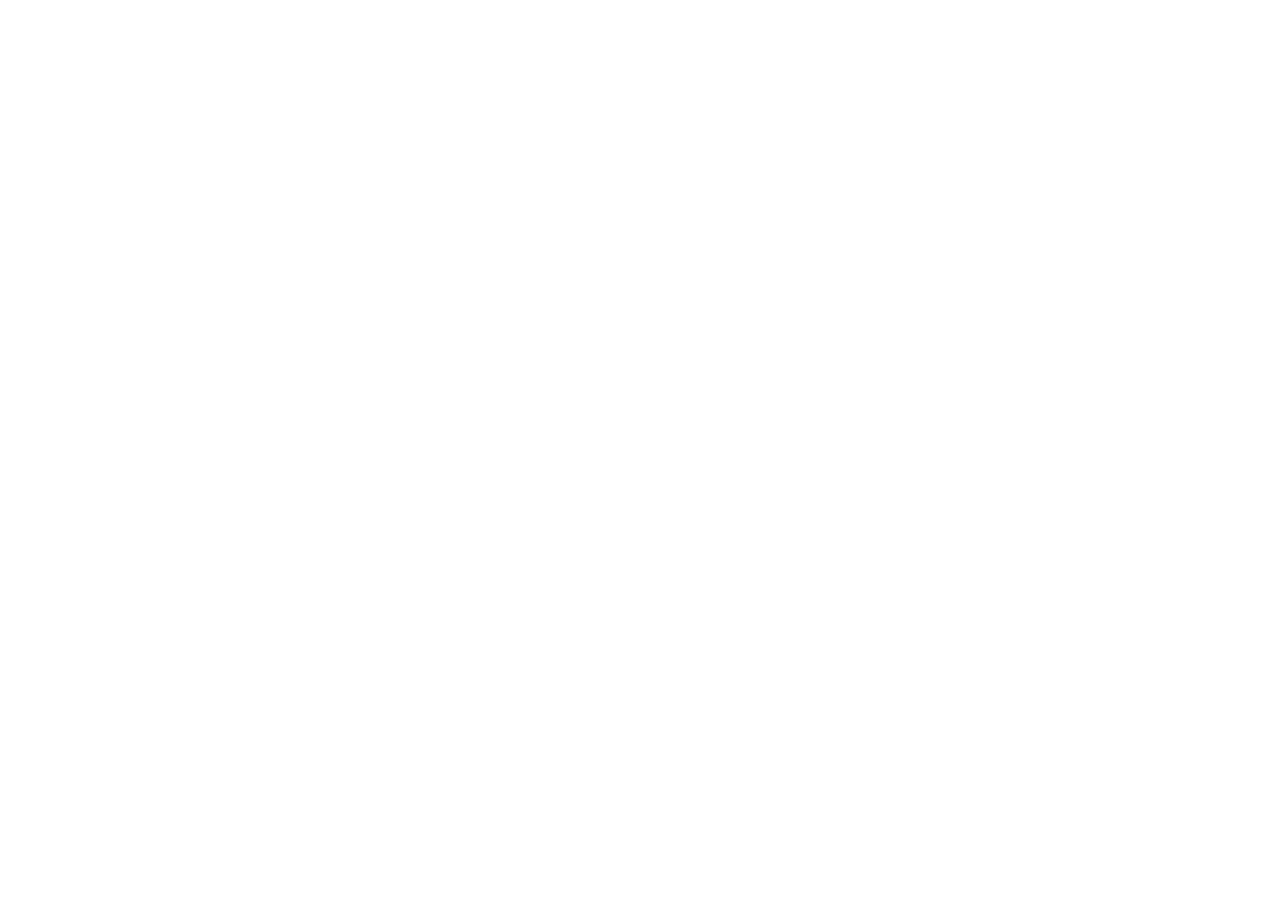
==== index.html @ 5c79bfc3 "Fusionando ramas" ====
<!DOCTYPE html>
<html lang="en">
<head>
    <meta charset="UTF-8">
    <meta http-equiv="X-UA-Compatible" content="IE=edge">
    <meta name="viewport" content="width=device-width, initial-scale=1.0">
    <title>FreelancerWorldDev</title>
</head>
<body>
    
    


</body>
</html>
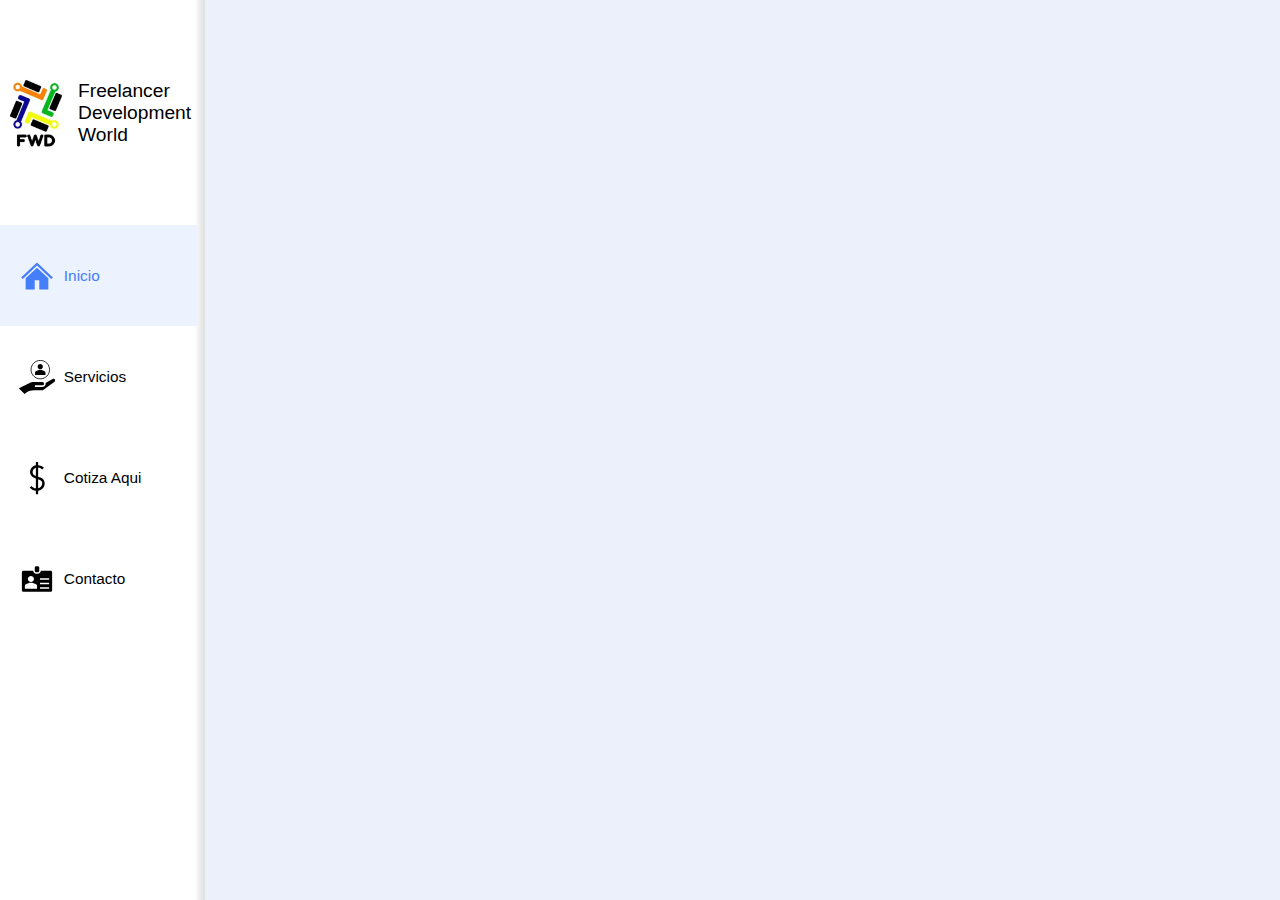
==== commit 83185eb0: "Diseño de barra de navegacion completada" ====
--- a/index.html
+++ b/index.html
@@ -5,11 +5,55 @@
     <meta http-equiv="X-UA-Compatible" content="IE=edge">
     <meta name="viewport" content="width=device-width, initial-scale=1.0">
     <title>FreelancerWorldDev</title>
+    <link rel="shortcut icon" href="./Assets/Imagenes/Logo.jpg" type="image/x-icon">
+    <link rel="stylesheet" href="Estilos Base.css">
 </head>
 <body>
     
-    
+    <div id="Animacion-Presentacion"></div>    
 
+    <div id="Contenido-Pagina">
+
+        <aside id="Barra-Navegacion">
+
+            <div id="logo-contenedor">
+                <div id="Logo"></div>
+                <span id="Texto-Logo">Freelancer Development World</span>
+            </div>
+
+            <div id="Contenedor-Elementos-Barra-Navegacion">
+
+                <!-- INICIO -->
+                <a class="Elemento-Barra-Navegacion-Contenedor Elemento-Barra-Navegacion-Contenedor-Seleccionado" href="index.html">
+                    <div class="Icono-Elemento-Barra-Navegacion"></div>
+                    <span class="Texto-Elemento-Barra-Navegacion">Inicio</span>
+                </a>
+
+                <!-- SERVICIOS -->
+                <a class="Elemento-Barra-Navegacion-Contenedor" href="Servicios.html">
+                    <div class="Icono-Elemento-Barra-Navegacion"></div>
+                    <span class="Texto-Elemento-Barra-Navegacion">Servicios</span>
+                </a>
+
+                <!-- COTIZACION -->
+                <a class="Elemento-Barra-Navegacion-Contenedor" href="Cotizaciones.html">
+                    <div class="Icono-Elemento-Barra-Navegacion"></div>
+                    <span class="Texto-Elemento-Barra-Navegacion">Cotiza Aqui</span>
+                </a>
+
+                <!-- CONTACTO -->
+                <a class="Elemento-Barra-Navegacion-Contenedor" href="Servicios.html">
+                    <div class="Icono-Elemento-Barra-Navegacion"></div>
+                    <span class="Texto-Elemento-Barra-Navegacion">Contacto</span>
+                </a>
+            
+            </div>
+
+        </aside>
+
+        <footer></footer>
+
+    </div>
 
 </body>
 </html>
--- a/Estilos Base.css
+++ b/Estilos Base.css
@@ -0,0 +1,126 @@
+:root{
+    --Color-1: rgb(68,126,249);
+}
+
+*{
+    margin: 0;
+    padding: 0;
+    box-sizing: border-box;
+    background-repeat: no-repeat;
+    background-size: contain;
+    background-position: center;
+    font-family: 'Gill Sans', 'Gill Sans MT', Calibri, 'Trebuchet MS', sans-serif;
+}
+
+body{
+    background-color: rgb(236, 240, 250);
+}
+
+a{
+    text-decoration: none;
+    display: block;
+}
+
+#Barra-Navegacion{
+    background-color: white;
+    position: fixed;
+    left: 0;
+    top: 0;
+    height: 100vh;
+    width: 16vw;   
+    background-image: linear-gradient(to right, white 95%, #ddd); 
+    display: flex;
+    flex-direction: column;
+    align-items:center;
+
+}
+
+#logo-contenedor{
+    display: flex;
+    font-size: 1.5vw;
+    /* border: 1px solid rgb(166, 166, 166); */
+    width: 100%;
+    height: 25%;
+    /* align-self: self-start; */
+    
+}
+
+#Logo{
+    min-width: 35%;
+    height: 100%;
+    /* border: 1px solid black; */
+    background-image: url('./Assets/Imagenes/Logo.jpg');    
+}
+
+#Texto-Logo{
+    padding-left: 0.5vw;
+    display: flex;
+    flex-direction: column;
+    justify-content: center;
+}
+
+#Contenedor-Elementos-Barra-Navegacion{
+    /* border: 1px solid black; */
+    width: 96.5%;
+    height: 75%;
+    align-self: self-start;
+    display: flex;
+    flex-direction: column;
+    align-items: center;
+    justify-content: start;
+}
+
+.Elemento-Barra-Navegacion-Contenedor{
+    background-color: transparent;
+    color: black;
+    width: 100%;
+    height: 15%;
+    /* border: 1px solid black; */
+    transition: all 0.5s;
+    /* margin: 1.5vh 0; */
+    display: flex;
+    align-items: center;
+    font-size: 1.2vw;
+    justify-content: flex-start;
+    padding-left: 1.5vw; 
+
+}
+
+.Elemento-Barra-Navegacion-Contenedor:hover{
+    cursor: pointer;
+    transform: rotateY(-25deg)
+}
+
+.Icono-Elemento-Barra-Navegacion{
+    width: 20%;
+    height: 100%;
+}
+
+.Elemento-Barra-Navegacion-Contenedor:nth-child(1) 
+.Icono-Elemento-Barra-Navegacion{
+    background-image: url('Assets/Imagenes/Inicio\ Icono\ Seleccionado.svg');
+}
+
+.Elemento-Barra-Navegacion-Contenedor:nth-child(2) 
+.Icono-Elemento-Barra-Navegacion{
+    background-image: url('Assets/Imagenes/Servicios\ Icono.svg');
+}
+
+.Elemento-Barra-Navegacion-Contenedor:nth-child(3) 
+.Icono-Elemento-Barra-Navegacion{
+    background-image: url('Assets/Imagenes/Cotizacion\ Icono.svg');
+}
+
+.Elemento-Barra-Navegacion-Contenedor:nth-child(4) 
+.Icono-Elemento-Barra-Navegacion{
+    background-image: url('Assets/Imagenes/Contacto\ Icono.svg');
+}
+
+.Texto-Elemento-Barra-Navegacion{
+    margin-left: 0.7vw;
+}
+
+.Elemento-Barra-Navegacion-Contenedor-Seleccionado{
+    color: var(--Color-1);
+    background-color: rgb(237, 242, 255);
+}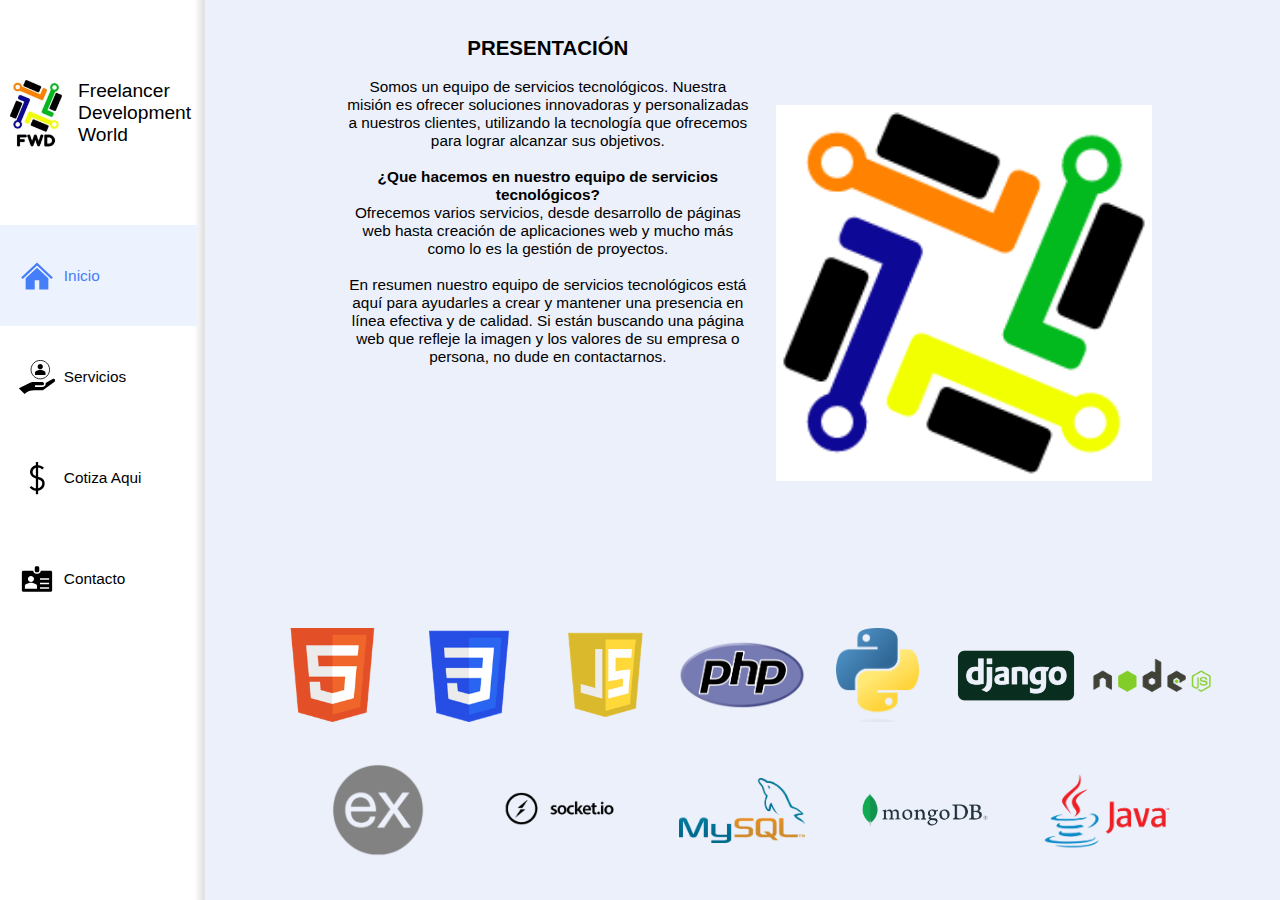
==== commit 50e25b07: "Barra de navegacion Funcional" ====
--- a/index.html
+++ b/index.html
@@ -10,7 +10,10 @@
 </head>
 <body>
     
-    <div id="Animacion-Presentacion"></div>    
+    <div id="Animacion-Presentacion">
+
+
+    </div>    
 
     <div id="Contenido-Pagina">
 
@@ -21,28 +24,28 @@
                 <span id="Texto-Logo">Freelancer Development World</span>
             </div>
 
-            <div id="Contenedor-Elementos-Barra-Navegacion">
+            <div id="Contenedor-Elementos-Barra-Navegacion" data-Pagina="index">
 
                 <!-- INICIO -->
-                <a class="Elemento-Barra-Navegacion-Contenedor Elemento-Barra-Navegacion-Contenedor-Seleccionado" href="index.html">
+                <a class="Elemento-Barra-Navegacion-Contenedor" href="index.html" data-seleccionado="true">
                     <div class="Icono-Elemento-Barra-Navegacion"></div>
                     <span class="Texto-Elemento-Barra-Navegacion">Inicio</span>
                 </a>
 
                 <!-- SERVICIOS -->
-                <a class="Elemento-Barra-Navegacion-Contenedor" href="Servicios.html">
+                <a class="Elemento-Barra-Navegacion-Contenedor" href="Servicios.html" data-seleccionado="false">
                     <div class="Icono-Elemento-Barra-Navegacion"></div>
                     <span class="Texto-Elemento-Barra-Navegacion">Servicios</span>
                 </a>
 
                 <!-- COTIZACION -->
-                <a class="Elemento-Barra-Navegacion-Contenedor" href="Cotizaciones.html">
+                <a class="Elemento-Barra-Navegacion-Contenedor" href="Cotizaciones.html" data-seleccionado="false">
                     <div class="Icono-Elemento-Barra-Navegacion"></div>
                     <span class="Texto-Elemento-Barra-Navegacion">Cotiza Aqui</span>
                 </a>
 
                 <!-- CONTACTO -->
-                <a class="Elemento-Barra-Navegacion-Contenedor" href="Servicios.html">
+                <a class="Elemento-Barra-Navegacion-Contenedor" href="Contacto.html" data-seleccionado="false">
                     <div class="Icono-Elemento-Barra-Navegacion"></div>
                     <span class="Texto-Elemento-Barra-Navegacion">Contacto</span>
                 </a>
@@ -51,7 +54,50 @@
 
         </aside>
 
-        <footer></footer>
+        <div id="Cuerpo">
+
+
+
+            <div id="Textos-Presentacion">
+                <h2>PRESENTACIÓN</h2>
+                <br>
+                Somos un equipo de servicios tecnológicos. Nuestra misión es ofrecer soluciones innovadoras y 
+                personalizadas a nuestros clientes, utilizando la tecnología que ofrecemos 
+                para lograr alcanzar sus objetivos.
+                <br><br>
+                <b>¿Que hacemos en nuestro equipo de servicios tecnológicos?</b>
+                <br>
+                Ofrecemos varios servicios, desde desarrollo de páginas web hasta creación de aplicaciones 
+                web y mucho más como lo es la gestión de proyectos.
+                <br><br>
+                En resumen nuestro equipo de servicios tecnológicos está aquí para 
+                ayudarles a crear y mantener una presencia en línea  efectiva y de 
+                calidad. Si están buscando una página web que refleje la imagen y los 
+                valores de su empresa o persona, no dude en contactarnos.
+                
+            </div>
+
+
+
+
+            <div id="Logo-Grande"></div>
+
+            <div id="Contenedor-Iconos-Tecnologias">
+                <div class="Icono-Tecnologias" title="HTML"></div>
+                <div class="Icono-Tecnologias" title="CSS"></div>
+                <div class="Icono-Tecnologias" title="JavaScript"></div>
+                <div class="Icono-Tecnologias" title="PHP"></div>
+                <div class="Icono-Tecnologias" title="Python"></div>
+                <div class="Icono-Tecnologias" title="DJango"></div>
+                <div class="Icono-Tecnologias" title="NodeJS"></div>
+                <div class="Icono-Tecnologias" title="ExpressJS"></div>
+                <div class="Icono-Tecnologias" title="Socket.io"></div>
+                <div class="Icono-Tecnologias" title="MySQL"></div>
+                <div class="Icono-Tecnologias" title="MongoDB"></div>
+                <div class="Icono-Tecnologias" title="Java"></div>
+            </div>
+
+        </div>
 
     </div>
 
--- a/Estilos Base.css
+++ b/Estilos Base.css
@@ -13,7 +13,8 @@
 }
 
 body{
-    background-color: rgb(236, 240, 250);
+    overflow-x: hidden;
+    overflow-y: scroll;
 }
 
 a{
@@ -98,7 +99,7 @@
 
 .Elemento-Barra-Navegacion-Contenedor:nth-child(1) 
 .Icono-Elemento-Barra-Navegacion{
-    background-image: url('Assets/Imagenes/Inicio\ Icono\ Seleccionado.svg');
+    background-image: url('Assets/Imagenes/Inicio\ Icono.svg');
 }
 
 .Elemento-Barra-Navegacion-Contenedor:nth-child(2) 
@@ -120,7 +121,156 @@
     margin-left: 0.7vw;
 }
 
-.Elemento-Barra-Navegacion-Contenedor-Seleccionado{
+
+
+/* ESTILOS PARA ICONOS SELECCIONADOS EN DIFERENTES PAGINAS*/
+
+.Elemento-Barra-Navegacion-Contenedor[data-seleccionado="true"]{
     color: var(--Color-1);
     background-color: rgb(237, 242, 255);
+} 
+
+#Contenedor-Elementos-Barra-Navegacion[data-Pagina="index"] 
+.Elemento-Barra-Navegacion-Contenedor[data-seleccionado="true"]
+.Icono-Elemento-Barra-Navegacion{
+    background-image: url('Assets/Imagenes/Inicio\ Icono\ Seleccionado.svg');
+}
+
+#Contenedor-Elementos-Barra-Navegacion[data-Pagina="Servicios"] 
+.Elemento-Barra-Navegacion-Contenedor[data-seleccionado="true"]
+.Icono-Elemento-Barra-Navegacion{
+    background-image: url('Assets/Imagenes/Servicios\ Icono\ Seleccionado.svg');
+}
+
+#Contenedor-Elementos-Barra-Navegacion[data-Pagina="Cotizacion"] 
+.Elemento-Barra-Navegacion-Contenedor[data-seleccionado="true"]
+.Icono-Elemento-Barra-Navegacion{
+    background-image: url('Assets/Imagenes/Cotizacion\ Icono\ Seleccionado.svg');
+}
+
+#Contenedor-Elementos-Barra-Navegacion[data-Pagina="Contacto"] 
+.Elemento-Barra-Navegacion-Contenedor[data-seleccionado="true"]
+.Icono-Elemento-Barra-Navegacion{
+    background-image: url('Assets/Imagenes/Contacto\ Icono\ Seleccionado.svg');
+}
+
+
+#Cuerpo{
+    background-color: rgb(236, 240, 250);
+    width: 84vw;
+    height: 100vh;
+    position: relative;
+    left: 16vw;
+    display: flex;
+    align-items: center;
+    justify-content: center;
+    flex-wrap: wrap;
+}
+
+#Textos-Presentacion{
+    /* border: 1px solid black; */
+    width: 40%;
+    height: 60%;
+    text-align: center;
+    padding: 1.5vh 1vw 0 1vw;
+    font-size: 1.2vw;
+}
+
+#Textos-Presentacion h2{
+    font-size: 1.6vw;
+}
+
+#Logo-Grande{
+    /* border: 1px solid black; */
+    width: 35%;
+    height:50%;
+    margin-left: 1vw;
+    background-image: url("./Assets/Imagenes/Logo\ 2.png");
+    animation: subirBajarYRotarEnY 2.5s linear infinite;
+    /* border: 1px solid black; */
+}
+
+
+#Contenedor-Iconos-Tecnologias{
+    /* border: 1px solid black; */
+    width: 90%;
+    height:30%;
+    display: flex;
+    align-items: center;
+    justify-content: space-evenly;
+    flex-wrap: wrap;
+}
+
+.Icono-Tecnologias{
+    width: 13%;
+    height: 35%;
+    /* border: 1px solid black; */
+}
+
+.Icono-Tecnologias:nth-child(1){
+    background-image: url('Assets/Imagenes/HTML\ Logo.png');
+}
+
+.Icono-Tecnologias:nth-child(2){
+    background-image: url('Assets/Imagenes/CSS\ Logo.png');
+}
+
+.Icono-Tecnologias:nth-child(3){
+    background-image: url('Assets/Imagenes/JavaScript\ Logo.png');
+}
+.Icono-Tecnologias:nth-child(4){
+    background-image: url('Assets/Imagenes/Php\ Logo.png');
+}
+
+.Icono-Tecnologias:nth-child(5){
+    background-image: url('Assets/Imagenes/Python\ Logo.png');
+}
+
+.Icono-Tecnologias:nth-child(6){
+    background-image: url('Assets/Imagenes/Django\ Logo.png');
+}
+
+.Icono-Tecnologias:nth-child(7){
+    background-image: url('Assets/Imagenes/NodeJs\ Logo.png');
+}
+
+.Icono-Tecnologias:nth-child(8){
+    background-image: url('Assets/Imagenes/Express\ Logo.png');
+}
+
+.Icono-Tecnologias:nth-child(9){
+    background-image: url('Assets/Imagenes/Socket.io\ Logo.png');
+}
+
+.Icono-Tecnologias:nth-child(10){
+    background-image: url('Assets/Imagenes/MySQL\ Logo.png');
+}
+
+.Icono-Tecnologias:nth-child(11){
+    background-image: url('Assets/Imagenes/MongoDB\ Logo.png');
+}
+
+.Icono-Tecnologias:nth-child(12){
+    background-image: url('Assets/Imagenes/Java\ Logo.png');
+}
+
+
+/* ANIMACIONES */
+
+@keyframes subirBajarYRotarEnY{
+    0%{
+       transform: none;
+    }
+
+    25%{
+        transform: translateY(1vw) rotateY(90deg);
+    }
+
+    75%{
+        transform: translateY(-2vw) rotateY(270deg) ;        
+    }
+
+    100%{
+        transform: translateY(0vw) rotateY(360deg) ;        
+    }
 }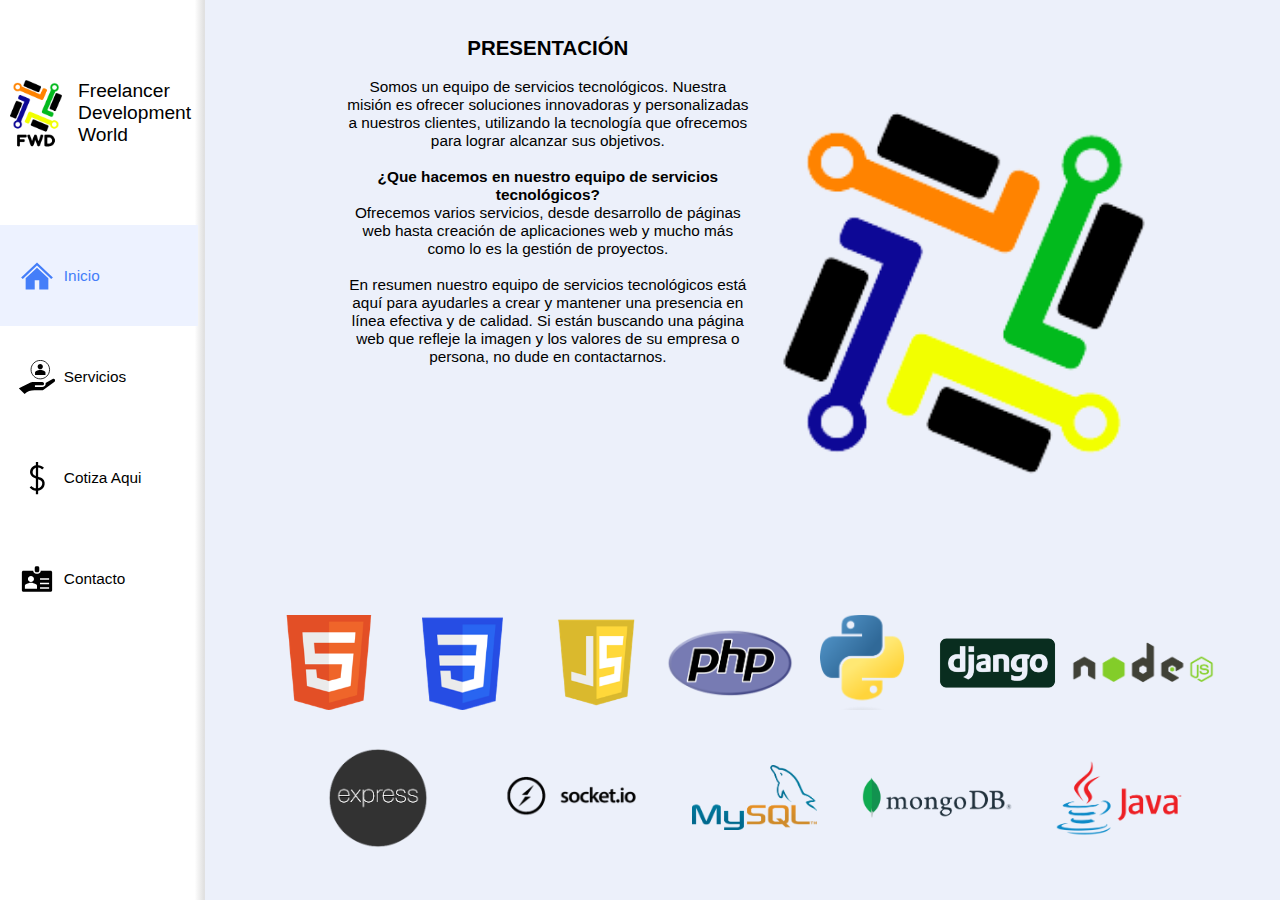
==== commit 8add8f0f: "Iconos areglados, y algunos modificados, y nombres de archivos img modificados..." ====
--- a/index.html
+++ b/index.html
@@ -1,11 +1,11 @@
 <!DOCTYPE html>
-<html lang="en">
+<html lang="es">
 <head>
     <meta charset="UTF-8">
     <meta http-equiv="X-UA-Compatible" content="IE=edge">
     <meta name="viewport" content="width=device-width, initial-scale=1.0">
     <title>FreelancerWorldDev</title>
-    <link rel="shortcut icon" href="./Assets/Imagenes/Logo.jpg" type="image/x-icon">
+    <link rel="shortcut icon" href="./Assets/Imagenes/logo2.png" type="image/x-icon">
     <link rel="stylesheet" href="Estilos Base.css">
 </head>
 <body>
--- a/Estilos Base.css
+++ b/Estilos Base.css
@@ -50,7 +50,7 @@
     min-width: 35%;
     height: 100%;
     /* border: 1px solid black; */
-    background-image: url('./Assets/Imagenes/Logo.jpg');    
+    background-image: url('./Assets/Imagenes/iconBarraN.png');
 }
 
 #Texto-Logo{
@@ -99,22 +99,22 @@
 
 .Elemento-Barra-Navegacion-Contenedor:nth-child(1) 
 .Icono-Elemento-Barra-Navegacion{
-    background-image: url('Assets/Imagenes/Inicio\ Icono.svg');
+    background-image: url('Assets/Imagenes/InicioIcono.svg');
 }
 
 .Elemento-Barra-Navegacion-Contenedor:nth-child(2) 
 .Icono-Elemento-Barra-Navegacion{
-    background-image: url('Assets/Imagenes/Servicios\ Icono.svg');
+    background-image: url('Assets/Imagenes/ServiciosIcono.svg');
 }
 
 .Elemento-Barra-Navegacion-Contenedor:nth-child(3) 
 .Icono-Elemento-Barra-Navegacion{
-    background-image: url('Assets/Imagenes/Cotizacion\ Icono.svg');
+    background-image: url('Assets/Imagenes/CotizacionIcono.svg');
 }
 
 .Elemento-Barra-Navegacion-Contenedor:nth-child(4) 
 .Icono-Elemento-Barra-Navegacion{
-    background-image: url('Assets/Imagenes/Contacto\ Icono.svg');
+    background-image: url('Assets/Imagenes/ContactoIcono.svg');
 }
 
 .Texto-Elemento-Barra-Navegacion{
@@ -133,25 +133,25 @@
 #Contenedor-Elementos-Barra-Navegacion[data-Pagina="index"] 
 .Elemento-Barra-Navegacion-Contenedor[data-seleccionado="true"]
 .Icono-Elemento-Barra-Navegacion{
-    background-image: url('Assets/Imagenes/Inicio\ Icono\ Seleccionado.svg');
+    background-image: url('Assets/Imagenes/InicioIconoSeleccionado.svg');
 }
 
 #Contenedor-Elementos-Barra-Navegacion[data-Pagina="Servicios"] 
 .Elemento-Barra-Navegacion-Contenedor[data-seleccionado="true"]
 .Icono-Elemento-Barra-Navegacion{
-    background-image: url('Assets/Imagenes/Servicios\ Icono\ Seleccionado.svg');
+    background-image: url('Assets/Imagenes/ServiciosIconoSeleccionado.svg');
 }
 
 #Contenedor-Elementos-Barra-Navegacion[data-Pagina="Cotizacion"] 
 .Elemento-Barra-Navegacion-Contenedor[data-seleccionado="true"]
 .Icono-Elemento-Barra-Navegacion{
-    background-image: url('Assets/Imagenes/Cotizacion\ Icono\ Seleccionado.svg');
+    background-image: url('Assets/Imagenes/CotizacionIconoSeleccionado.svg');
 }
 
 #Contenedor-Elementos-Barra-Navegacion[data-Pagina="Contacto"] 
 .Elemento-Barra-Navegacion-Contenedor[data-seleccionado="true"]
 .Icono-Elemento-Barra-Navegacion{
-    background-image: url('Assets/Imagenes/Contacto\ Icono\ Seleccionado.svg');
+    background-image: url('Assets/Imagenes/ContactoIconoSeleccionado.svg');
 }
 
 
@@ -185,7 +185,7 @@
     width: 35%;
     height:50%;
     margin-left: 1vw;
-    background-image: url("./Assets/Imagenes/Logo\ 2.png");
+    background-image: url("./Assets/Imagenes/logo2.png");
     animation: subirBajarYRotarEnY 2.5s linear infinite;
     /* border: 1px solid black; */
 }
@@ -208,50 +208,58 @@
 }
 
 .Icono-Tecnologias:nth-child(1){
-    background-image: url('Assets/Imagenes/HTML\ Logo.png');
+    background-image: url('Assets/Imagenes/HTMLLogo.png');
 }
 
 .Icono-Tecnologias:nth-child(2){
-    background-image: url('Assets/Imagenes/CSS\ Logo.png');
+    background-image: url('Assets/Imagenes/CSSLogo.png');
 }
 
 .Icono-Tecnologias:nth-child(3){
-    background-image: url('Assets/Imagenes/JavaScript\ Logo.png');
+    background-image: url('Assets/Imagenes/JavaScriptLogo.png');
 }
 .Icono-Tecnologias:nth-child(4){
-    background-image: url('Assets/Imagenes/Php\ Logo.png');
+    background-image: url('Assets/Imagenes/PhpLogo.png');
 }
 
 .Icono-Tecnologias:nth-child(5){
-    background-image: url('Assets/Imagenes/Python\ Logo.png');
+    background-image: url('Assets/Imagenes/PythonLogo.png');
 }
 
 .Icono-Tecnologias:nth-child(6){
-    background-image: url('Assets/Imagenes/Django\ Logo.png');
+    background-image: url('Assets/Imagenes/DjangoLogo.png');
 }
 
 .Icono-Tecnologias:nth-child(7){
-    background-image: url('Assets/Imagenes/NodeJs\ Logo.png');
+    background-image: url('Assets/Imagenes/NodeJsLogo.png');
+    width: 150px;
+    height: 100px;
 }
 
 .Icono-Tecnologias:nth-child(8){
-    background-image: url('Assets/Imagenes/Express\ Logo.png');
+    background-image: url('Assets/Imagenes/ExpressLogo.png');
+    width: 150px;
+    height: 100px;
 }
 
 .Icono-Tecnologias:nth-child(9){
-    background-image: url('Assets/Imagenes/Socket.io\ Logo.png');
+    background-image: url('Assets/Imagenes/Socket.ioLogo.png');
+    width: 150px;
+    height: 100px;
 }
 
 .Icono-Tecnologias:nth-child(10){
-    background-image: url('Assets/Imagenes/MySQL\ Logo.png');
+    background-image: url('Assets/Imagenes/MySQLLogo.png');
 }
 
 .Icono-Tecnologias:nth-child(11){
-    background-image: url('Assets/Imagenes/MongoDB\ Logo.png');
+    background-image: url('Assets/Imagenes/MongoDBLogo.png');
+    width: 150px;
+    height: 150px;
 }
 
 .Icono-Tecnologias:nth-child(12){
-    background-image: url('Assets/Imagenes/Java\ Logo.png');
+    background-image: url('Assets/Imagenes/JavaLogo.png');
 }
 
 
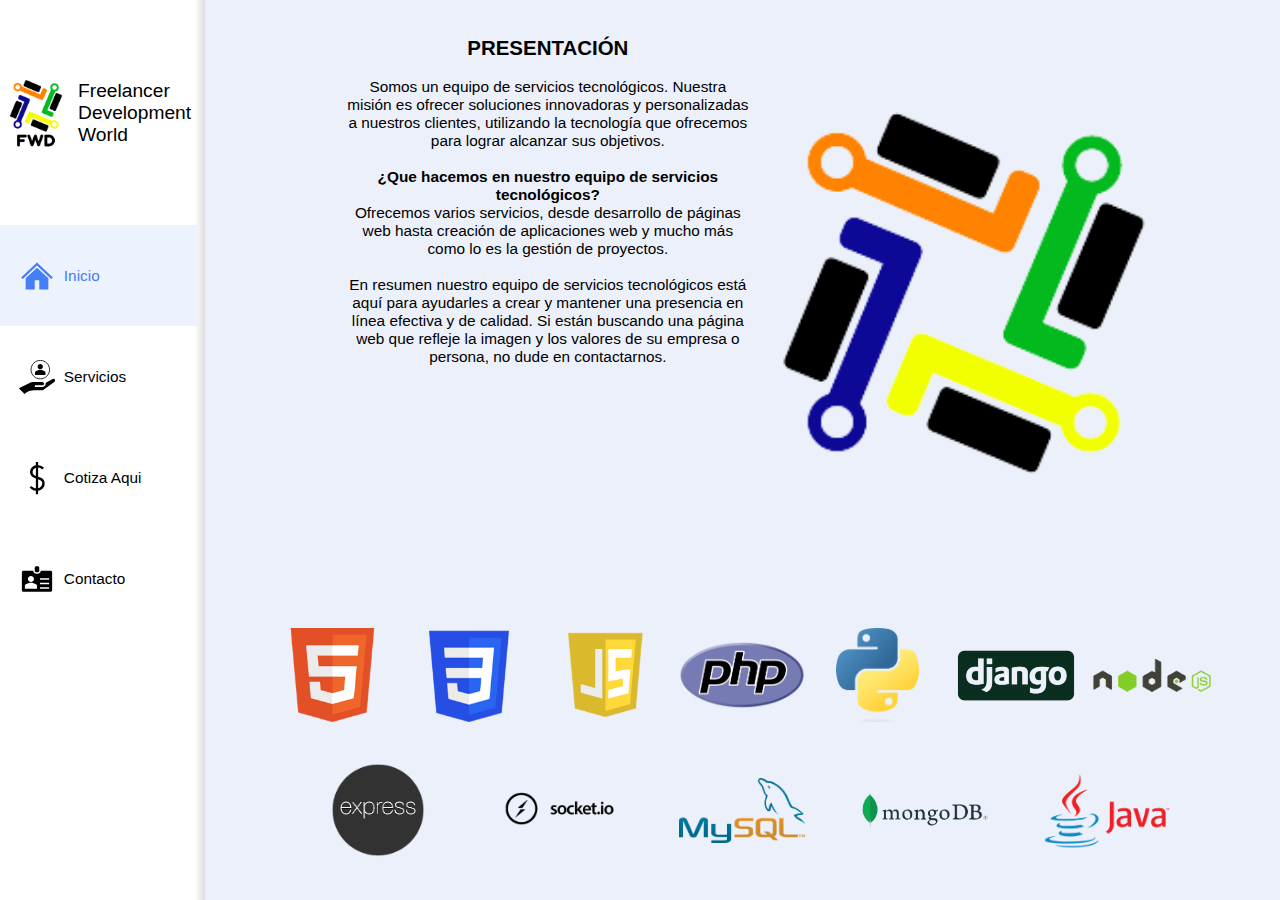
==== commit 8136c305: "Creando Grilla para los servicios" ====
--- a/index.html
+++ b/index.html
@@ -6,7 +6,7 @@
     <meta name="viewport" content="width=device-width, initial-scale=1.0">
     <title>FreelancerWorldDev</title>
     <link rel="shortcut icon" href="./Assets/Imagenes/logo2.png" type="image/x-icon">
-    <link rel="stylesheet" href="Estilos Base.css">
+    <link rel="stylesheet" href="EstilosBase.css">
 </head>
 <body>
     
@@ -54,7 +54,7 @@
 
         </aside>
 
-        <div id="Cuerpo">
+        <div id="Cuerpo" data-Pagina="Index">
 
 
 
--- a/EstilosBase.css
+++ b/EstilosBase.css
@@ -0,0 +1,345 @@
+:root{
+    --Color-1: rgb(68,126,249);
+}
+
+*{
+    margin: 0;
+    padding: 0;
+    box-sizing: border-box;
+    background-repeat: no-repeat;
+    background-size: contain;
+    background-position: center;
+    font-family: 'Gill Sans', 'Gill Sans MT', Calibri, 'Trebuchet MS', sans-serif;
+}
+
+body{
+    overflow-x: hidden;
+    overflow-y: scroll;
+}
+
+a{
+    text-decoration: none;
+    display: block;
+}
+
+#Barra-Navegacion{
+    background-color: white;
+    position: fixed;
+    left: 0;
+    top: 0;
+    height: 100vh;
+    width: 16vw;   
+    background-image: linear-gradient(to right, white 95%, #ddd); 
+    display: flex;
+    flex-direction: column;
+    align-items:center;
+
+}
+
+#logo-contenedor{
+    display: flex;
+    font-size: 1.5vw;
+    /* border: 1px solid rgb(166, 166, 166); */
+    width: 100%;
+    height: 25%;
+    /* align-self: self-start; */
+    
+}
+
+#Logo{
+    min-width: 35%;
+    height: 100%;
+    /* border: 1px solid black; */
+    background-image: url('./Assets/Imagenes/iconBarraN.png');
+}
+
+#Texto-Logo{
+    padding-left: 0.5vw;
+    display: flex;
+    flex-direction: column;
+    justify-content: center;
+}
+
+#Contenedor-Elementos-Barra-Navegacion{
+    /* border: 1px solid black; */
+    width: 96.5%;
+    height: 75%;
+    align-self: self-start;
+    display: flex;
+    flex-direction: column;
+    align-items: center;
+    justify-content: start;
+}
+
+.Elemento-Barra-Navegacion-Contenedor{
+    background-color: transparent;
+    color: black;
+    width: 100%;
+    height: 15%;
+    /* border: 1px solid black; */
+    transition: all 0.5s;
+    /* margin: 1.5vh 0; */
+    display: flex;
+    align-items: center;
+    font-size: 1.2vw;
+    justify-content: flex-start;
+    padding-left: 1.5vw; 
+
+}
+
+.Elemento-Barra-Navegacion-Contenedor:hover{
+    cursor: pointer;
+    transform: rotateY(-25deg)
+}
+
+.Icono-Elemento-Barra-Navegacion{
+    width: 20%;
+    height: 100%;
+}
+
+.Elemento-Barra-Navegacion-Contenedor:nth-child(1) 
+.Icono-Elemento-Barra-Navegacion{
+    background-image: url('Assets/Imagenes/InicioIcono.svg');
+}
+
+.Elemento-Barra-Navegacion-Contenedor:nth-child(2) 
+.Icono-Elemento-Barra-Navegacion{
+    background-image: url('Assets/Imagenes/ServiciosIcono.svg');
+}
+
+.Elemento-Barra-Navegacion-Contenedor:nth-child(3) 
+.Icono-Elemento-Barra-Navegacion{
+    background-image: url('Assets/Imagenes/CotizacionIcono.svg');
+}
+
+.Elemento-Barra-Navegacion-Contenedor:nth-child(4) 
+.Icono-Elemento-Barra-Navegacion{
+    background-image: url('Assets/Imagenes/ContactoIcono.svg');
+}
+
+.Texto-Elemento-Barra-Navegacion{
+    margin-left: 0.7vw;
+}
+
+
+
+/* ESTILOS PARA ICONOS SELECCIONADOS EN DIFERENTES PAGINAS*/
+
+.Elemento-Barra-Navegacion-Contenedor[data-seleccionado="true"]{
+    color: var(--Color-1);
+    background-color: rgb(237, 242, 255);
+} 
+
+#Contenedor-Elementos-Barra-Navegacion[data-Pagina="index"] 
+.Elemento-Barra-Navegacion-Contenedor[data-seleccionado="true"]
+.Icono-Elemento-Barra-Navegacion{
+    background-image: url('Assets/Imagenes/InicioIconoSeleccionado.svg');
+}
+
+#Contenedor-Elementos-Barra-Navegacion[data-Pagina="Servicios"] 
+.Elemento-Barra-Navegacion-Contenedor[data-seleccionado="true"]
+.Icono-Elemento-Barra-Navegacion{
+    background-image: url('Assets/Imagenes/ServiciosIconoSeleccionado.svg');
+}
+
+#Contenedor-Elementos-Barra-Navegacion[data-Pagina="Cotizacion"] 
+.Elemento-Barra-Navegacion-Contenedor[data-seleccionado="true"]
+.Icono-Elemento-Barra-Navegacion{
+    background-image: url('Assets/Imagenes/CotizacionIconoSeleccionado.svg');
+}
+
+#Contenedor-Elementos-Barra-Navegacion[data-Pagina="Contacto"] 
+.Elemento-Barra-Navegacion-Contenedor[data-seleccionado="true"]
+.Icono-Elemento-Barra-Navegacion{
+    background-image: url('Assets/Imagenes/ContactoIconoSeleccionado.svg');
+}
+
+/* CUERPO INDEX */
+
+#Cuerpo[data-Pagina="Index"]{
+    background-color: rgb(236, 240, 250);
+    width: 84vw;
+    height: 100vh;
+    position: relative;
+    left: 16vw;
+    display: flex;
+    align-items: center;
+    justify-content: center;
+    flex-wrap: wrap;
+}
+
+#Textos-Presentacion{
+    /* border: 1px solid black; */
+    width: 40%;
+    height: 60%;
+    text-align: center;
+    padding: 1.5vh 1vw 0 1vw;
+    font-size: 1.2vw;
+}
+
+#Textos-Presentacion h2{
+    font-size: 1.6vw;
+}
+
+#Logo-Grande{
+    /* border: 1px solid black; */
+    width: 35%;
+    height:50%;
+    margin-left: 1vw;
+    background-image: url("./Assets/Imagenes/logo2.png");
+    animation: subirBajarYRotarEnY 2.5s linear infinite;
+    /* border: 1px solid black; */
+}
+
+
+#Contenedor-Iconos-Tecnologias{
+    /* border: 1px solid black; */
+    width: 90%;
+    height:30%;
+    display: flex;
+    align-items: center;
+    justify-content: space-evenly;
+    flex-wrap: wrap;
+}
+
+.Icono-Tecnologias{
+    width: 13%;
+    height: 35%;
+    /* border: 1px solid black; */
+}
+
+.Icono-Tecnologias:nth-child(1){
+    background-image: url('Assets/Imagenes/HTMLLogo.png');
+}
+
+.Icono-Tecnologias:nth-child(2){
+    background-image: url('Assets/Imagenes/CSSLogo.png');
+}
+
+.Icono-Tecnologias:nth-child(3){
+    background-image: url('Assets/Imagenes/JavaScriptLogo.png');
+}
+.Icono-Tecnologias:nth-child(4){
+    background-image: url('Assets/Imagenes/PhpLogo.png');
+}
+
+.Icono-Tecnologias:nth-child(5){
+    background-image: url('Assets/Imagenes/PythonLogo.png');
+}
+
+.Icono-Tecnologias:nth-child(6){
+    background-image: url('Assets/Imagenes/DjangoLogo.png');
+}
+
+.Icono-Tecnologias:nth-child(7){
+    background-image: url('Assets/Imagenes/NodeJsLogo.png');
+}
+
+.Icono-Tecnologias:nth-child(8){
+    background-image: url('Assets/Imagenes/ExpressLogo.png');
+}
+
+.Icono-Tecnologias:nth-child(9){
+    background-image: url('Assets/Imagenes/Socket.ioLogo.png');
+}
+
+.Icono-Tecnologias:nth-child(10){
+    background-image: url('Assets/Imagenes/MySQLLogo.png');
+}
+
+.Icono-Tecnologias:nth-child(11){
+    background-image: url('Assets/Imagenes/MongoDBLogo.png');
+}
+
+.Icono-Tecnologias:nth-child(12){
+    background-image: url('Assets/Imagenes/JavaLogo.png');
+}
+
+/* CUERPO SERVICIOS */
+
+#Cuerpo[data-Pagina="Servicios"]{
+
+    background-color: rgb(227, 251, 232);
+    max-width: 83vw;
+    min-height: 100vh;
+    padding: 1vw 0;
+    position: relative;
+    left: 16vw;
+    display: flex;
+    flex-direction: column;
+    align-items: center;
+    justify-content: center;
+
+}
+
+#Cuerpo[data-Pagina="Servicios"] h1{
+    font-size: 2vw;
+
+    margin-bottom: 3vh;
+}
+
+#Contenedor-Servicios{
+    width:100%;
+    min-height: 100vh;
+    display: grid;
+    padding: 1vw 0;
+    justify-content: space-evenly;
+    align-content: space-evenly;
+    grid-row-gap: 2vw;
+    grid-template-columns: repeat(4,18vw); 
+    grid-template-rows:  repeat(3,50vh);
+    grid-auto-flow: row;
+    grid-auto-rows: 40vh;
+}
+
+.Servicio-Contenedor{
+    border: 0.1vw solid black;
+    /* border-radius: 1vw; */
+    /* background-color: white; */
+    box-shadow: 1vw;
+    box-shadow: 0vw 0.7vw 0.8vw 0.2vw rgba(128, 127, 127, 0.3);
+    padding: 0.5vw;
+    display: flex;
+    flex-direction: column;
+    align-items: center;
+    justify-content: space-evenly;    
+}
+
+.Titulo-Servicio{
+    font-size: 1.3vw;
+    text-align: center;
+    
+}
+
+.Imagen-Servicio{
+    width: 45%;
+    height: 35%;
+    border: 1px solid black;
+}
+
+
+
+/* .Servicio-Contenedor:hover{
+    transform: translateY(-2vh) scale(1.05);
+} */
+
+
+/* ANIMACIONES */
+
+@keyframes subirBajarYRotarEnY{
+    0%{
+       transform: none;
+    }
+
+    25%{
+        transform: translateY(1vw) rotateY(90deg);
+    }
+
+    75%{
+        transform: translateY(-2vw) rotateY(270deg) ;        
+    }
+
+    100%{
+        transform: translateY(0vw) rotateY(360deg) ;        
+    }
+}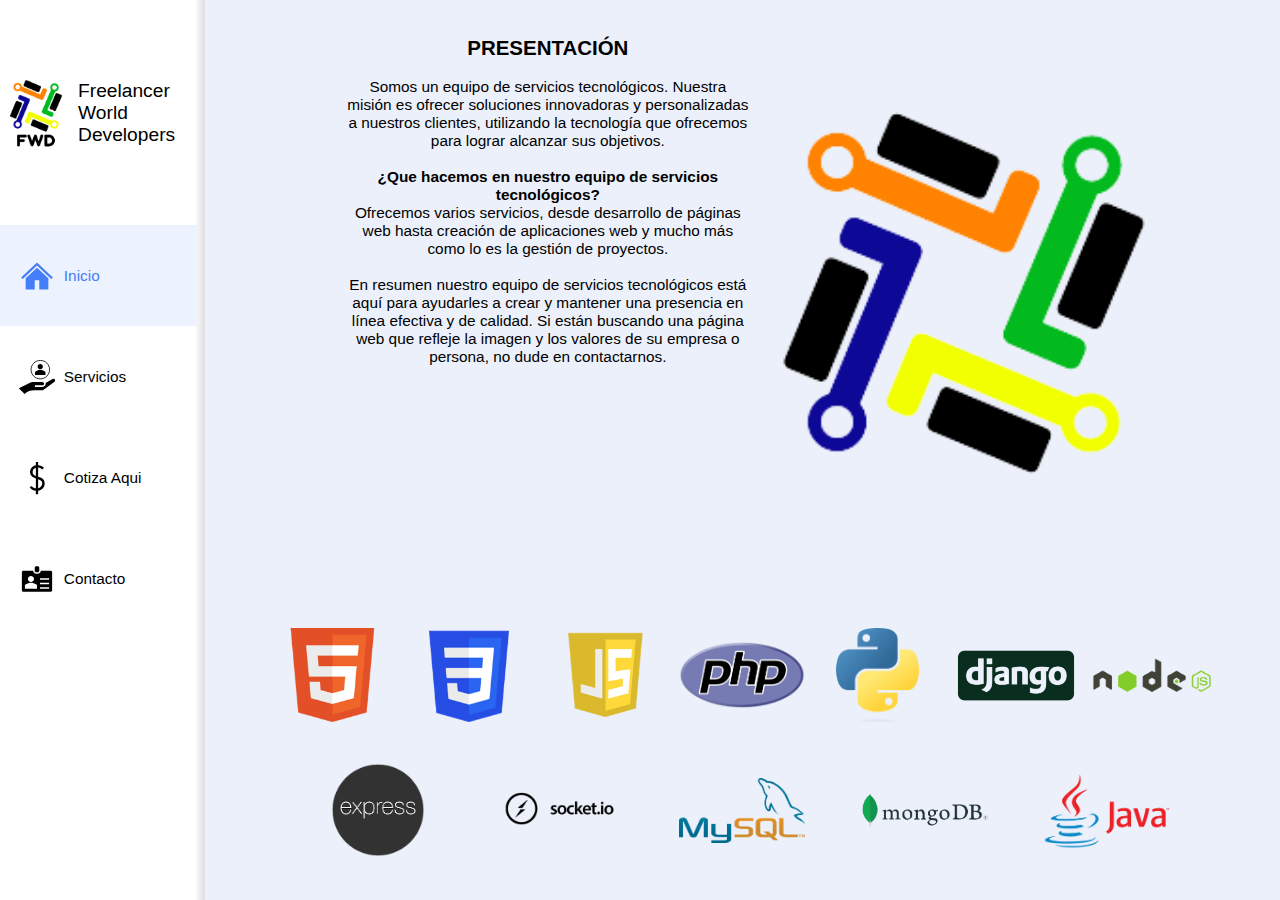
==== commit 9adb2150: "Formulario de/para cotizaciones agregado!" ====
--- a/index.html
+++ b/index.html
@@ -21,7 +21,7 @@
 
             <div id="logo-contenedor">
                 <div id="Logo"></div>
-                <span id="Texto-Logo">Freelancer Development World</span>
+                <span id="Texto-Logo">Freelancer World Developers</span>
             </div>
 
             <div id="Contenedor-Elementos-Barra-Navegacion" data-Pagina="index">
--- a/EstilosBase.css
+++ b/EstilosBase.css
@@ -259,7 +259,8 @@
 
 #Cuerpo[data-Pagina="Servicios"]{
 
-    background-color: rgb(227, 251, 232);
+    background-color: rgb(236, 240, 250);
+
     max-width: 83vw;
     min-height: 100vh;
     padding: 1vw 0;
@@ -275,27 +276,36 @@
 #Cuerpo[data-Pagina="Servicios"] h1{
     font-size: 2vw;
 
-    margin-bottom: 3vh;
+    margin: 3vh 0;
 }
 
 #Contenedor-Servicios{
-    width:100%;
+    max-width:100%;
     min-height: 100vh;
-    display: grid;
-    padding: 1vw 0;
+    /* padding: 1vw 0; */
+    /* display: grid;
+
     justify-content: space-evenly;
     align-content: space-evenly;
     grid-row-gap: 2vw;
     grid-template-columns: repeat(4,18vw); 
     grid-template-rows:  repeat(3,50vh);
     grid-auto-flow: row;
-    grid-auto-rows: 40vh;
+    grid-auto-rows: 40vh; */
+    display: flex;
+    flex-wrap: wrap;
+    align-items: center;
+    justify-content: space-evenly;
+
 }
 
 .Servicio-Contenedor{
-    border: 0.1vw solid black;
+    /* border: 0.1vw solid black; */
     /* border-radius: 1vw; */
     /* background-color: white; */
+    width: 17vw;
+    height: 50vh;
+    margin: 1vw;
     box-shadow: 1vw;
     box-shadow: 0vw 0.7vw 0.8vw 0.2vw rgba(128, 127, 127, 0.3);
     padding: 0.5vw;
@@ -303,6 +313,7 @@
     flex-direction: column;
     align-items: center;
     justify-content: space-evenly;    
+    background-color: white;
 }
 
 .Titulo-Servicio{
@@ -312,9 +323,85 @@
 }
 
 .Imagen-Servicio{
-    width: 45%;
+    width: 90%;
     height: 35%;
-    border: 1px solid black;
+    /* border: 1px solid black; */
+    border-radius: 1vw;    
+}
+
+.Imagen-Servicio:hover{
+    box-shadow: 0  0 0.5vw 0.5vw rgba(0,0,0,0.2)inset;
+    transform: scale(1.05);
+}
+
+.Servicio-Contenedor:nth-child(1) .Imagen-Servicio{
+    background-image: 
+        url('./Assets/Imagenes/PaginaWebIcono.svg'),
+        linear-gradient(to left top, rgb(48, 41, 255),rgb(63, 255, 223));
+    
+}
+
+.Servicio-Contenedor:nth-child(2) .Imagen-Servicio{
+    background-image: 
+        url('./Assets/Imagenes/PaginaWebAdministrable.png'),
+        linear-gradient(to left top, rgb(48, 41, 255),rgb(63, 255, 223));
+        /* url('./Assets/Imagenes/PaginaWebAdministrable.png'),
+        linear-gradient(to left top, rgb(255, 41, 41),rgb(69, 23, 255)); */
+}
+
+.Servicio-Contenedor:nth-child(3) .Imagen-Servicio{
+    background-image: 
+        url('./Assets/Imagenes/TiendaVirtualIcono.svg'),
+        linear-gradient(to left top, rgb(48, 41, 255),rgb(63, 255, 223));
+}
+
+.Servicio-Contenedor:nth-child(4) .Imagen-Servicio{
+    background-image: 
+        url('./Assets/Imagenes/DiseñoAPaginaHTMLIcono.png'),
+        linear-gradient(to left top, rgb(48, 41, 255),rgb(63, 255, 223));
+
+}
+
+.Servicio-Contenedor:nth-child(5) .Imagen-Servicio{
+    background-image: 
+        url('./Assets/Imagenes/ActualizacionPaginasWebIcono.png'),
+        linear-gradient(to left top, rgb(48, 41, 255),rgb(63, 255, 223));
+}
+
+.Servicio-Contenedor:nth-child(6) .Imagen-Servicio{
+    background-image: 
+        url('./Assets/Imagenes/PaginasWebDistintosDispositivosIcono.png'),
+        linear-gradient(to left top, rgb(48, 41, 255),rgb(63, 255, 223));
+}
+
+.Servicio-Contenedor:nth-child(7) .Imagen-Servicio{
+    background-image: 
+        url('./Assets/Imagenes/ApiIcono.png'),
+        linear-gradient(to left top, rgb(48, 41, 255),rgb(63, 255, 223));
+}
+
+.Servicio-Contenedor:nth-child(8) .Imagen-Servicio{
+    background-image: 
+        url('./Assets/Imagenes/BaseDeDatosIcono.png'),
+        linear-gradient(to left top, rgb(48, 41, 255),rgb(63, 255, 223));
+}
+
+.Servicio-Contenedor:nth-child(9) .Imagen-Servicio{
+    background-image: 
+        url('./Assets/Imagenes/SeguridadIcono.png'),
+        linear-gradient(to left top, rgb(48, 41, 255),rgb(63, 255, 223));
+}
+
+.Servicio-Contenedor:nth-child(10) .Imagen-Servicio{
+    background-image: 
+        url('./Assets/Imagenes/FuncionalidadesIcono.png'),
+        linear-gradient(to left top, rgb(48, 41, 255),rgb(63, 255, 223));
+}
+
+.Servicio-Contenedor:nth-child(11) .Imagen-Servicio{
+    background-image: 
+        url('./Assets/Imagenes/SoporteIcono.png'),
+        linear-gradient(to left top, rgb(48, 41, 255),rgb(63, 255, 223));
 }
 
 
@@ -342,4 +429,67 @@
     100%{
         transform: translateY(0vw) rotateY(360deg) ;        
     }
-}+}
+
+/*Codigo de la seccion de cotizaciones*/
+.divFormCotizacion {
+    display: flex;
+    flex-direction: column;
+    align-items: center;
+    text-align: center;
+}
+
+.divFormCotizacion > h1 {
+    margin-top: 30px;
+}
+
+.form-cotizacion {
+    display: flex;
+    flex-direction: column;
+    align-items: center;
+    text-align: center;
+    width: 100%;
+    height: 100%;
+    margin-top: 20px;
+}
+
+#imgFormCotizacion {
+    width: 40%;
+}
+
+.labelsFormCotizacion {
+    font-size: 30px;
+    font-weight: 400;
+}
+
+.inputsFormCotizacion {
+    margin-top: 20px;
+    margin-bottom: 20px;
+    border-radius: 30px;
+    width: 50%;
+    height: 30px;
+    border: 1px solid black;
+    font-size: 20px;
+    padding: 20px;
+}
+
+#mensajeTextA {
+    border: 1px solid black;
+    border-radius: 30px;
+    padding: 20px;
+    font-size: 20px;
+    margin-top: 20px;
+    margin-bottom: 20px
+}
+
+#buttonFormCotizacion {
+    margin-top: 20px;
+    color: white;
+    width: 250px;
+    height: 40px;
+    border: 1px solid black;
+    border-radius: 20px;
+    margin-bottom: 50px;
+    font-size: 20px;
+    background-color: rgb(68,126,249);
+}
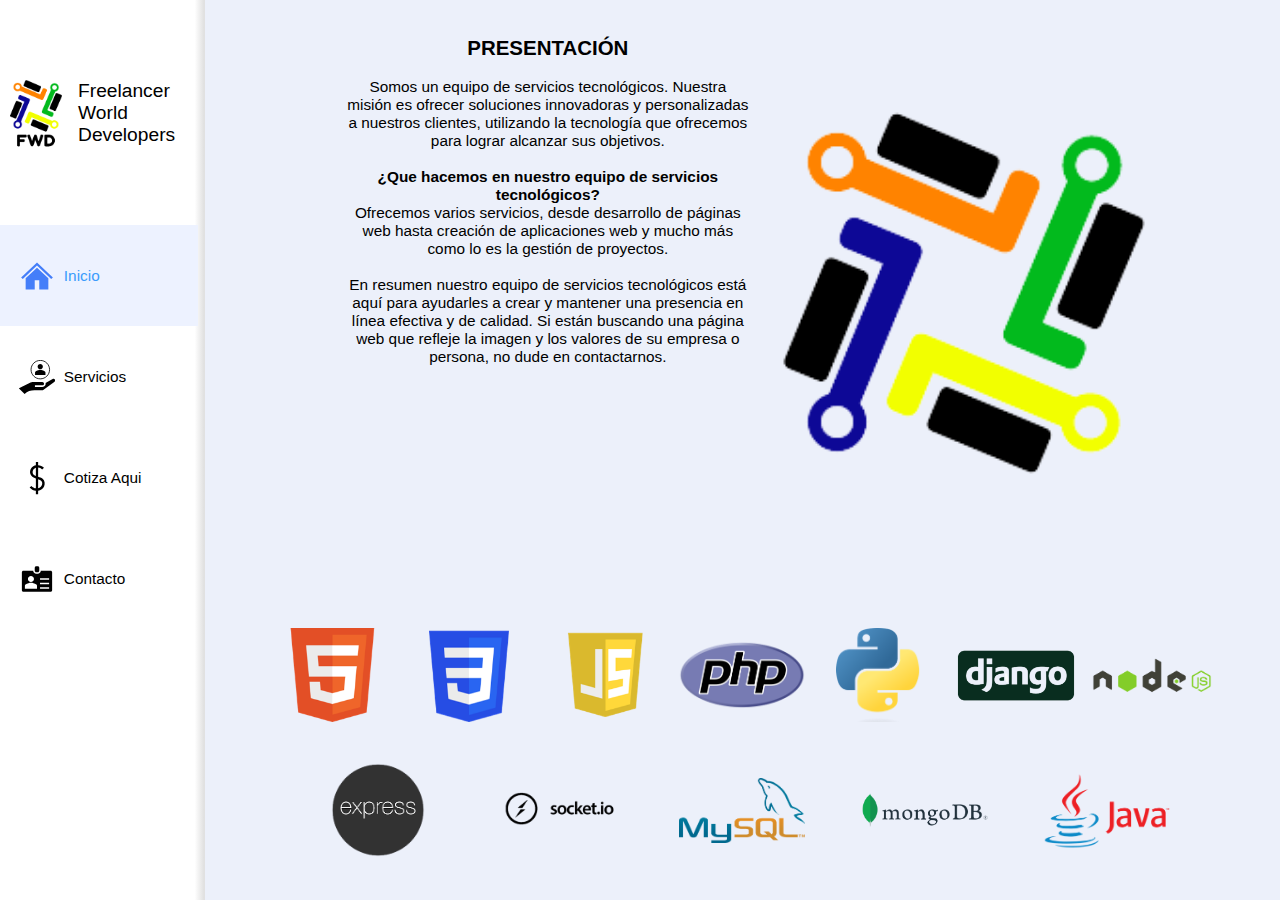
==== commit ff010169: "Se completo el Formulario" ====
--- a/index.html
+++ b/index.html
@@ -20,7 +20,7 @@
         <aside id="Barra-Navegacion">
 
             <div id="logo-contenedor">
-                <div id="Logo"></div>
+                <a id="Logo" href="index.html"></a>
                 <span id="Texto-Logo">Freelancer World Developers</span>
             </div>
 
--- a/EstilosBase.css
+++ b/EstilosBase.css
@@ -1,5 +1,5 @@
 :root{
-    --Color-1: rgb(68,126,249);
+    --Color-1: rgb(59, 156, 252);
 }
 
 *{
@@ -12,6 +12,10 @@
     font-family: 'Gill Sans', 'Gill Sans MT', Calibri, 'Trebuchet MS', sans-serif;
 }
 
+textarea{
+    resize: none;
+}
+
 body{
     overflow-x: hidden;
     overflow-y: scroll;
@@ -258,9 +262,7 @@
 /* CUERPO SERVICIOS */
 
 #Cuerpo[data-Pagina="Servicios"]{
-
     background-color: rgb(236, 240, 250);
-
     max-width: 83vw;
     min-height: 100vh;
     padding: 1vw 0;
@@ -270,7 +272,6 @@
     flex-direction: column;
     align-items: center;
     justify-content: center;
-
 }
 
 #Cuerpo[data-Pagina="Servicios"] h1{
@@ -304,7 +305,7 @@
     /* border-radius: 1vw; */
     /* background-color: white; */
     width: 17vw;
-    height: 50vh;
+    min-height: 50vh;
     margin: 1vw;
     box-shadow: 1vw;
     box-shadow: 0vw 0.7vw 0.8vw 0.2vw rgba(128, 127, 127, 0.3);
@@ -314,39 +315,54 @@
     align-items: center;
     justify-content: space-evenly;    
     background-color: white;
+    border-bottom: 0.7vw solid white;
+    transition: all 0.3s;
 }
 
 .Titulo-Servicio{
     font-size: 1.3vw;
     text-align: center;
-    
+    margin: 1vw;
 }
 
 .Imagen-Servicio{
     width: 90%;
-    height: 35%;
-    /* border: 1px solid black; */
-    border-radius: 1vw;    
-}
-
-.Imagen-Servicio:hover{
+    height: 17.5vh;
+    /* border: 1px solid black; */
+    border-radius: 1vw;   
+    transition: 0.3s; 
+    margin: 1vw;
+}
+
+.Texto-Servicio{
+    display: none;
+    font-size: 1vw;
+    padding: 0.5vw;
+    text-align: center;
+}
+
+.Servicio-Contenedor:hover .Imagen-Servicio{
     box-shadow: 0  0 0.5vw 0.5vw rgba(0,0,0,0.2)inset;
     transform: scale(1.05);
-}
+    border-radius: 30%;
+}
+
+.Servicio-Contenedor:hover{
+    animation: bordeAnimado 1.5s linear infinite;
+    cursor: pointer;
+}
+
 
 .Servicio-Contenedor:nth-child(1) .Imagen-Servicio{
     background-image: 
         url('./Assets/Imagenes/PaginaWebIcono.svg'),
         linear-gradient(to left top, rgb(48, 41, 255),rgb(63, 255, 223));
-    
 }
 
 .Servicio-Contenedor:nth-child(2) .Imagen-Servicio{
     background-image: 
         url('./Assets/Imagenes/PaginaWebAdministrable.png'),
         linear-gradient(to left top, rgb(48, 41, 255),rgb(63, 255, 223));
-        /* url('./Assets/Imagenes/PaginaWebAdministrable.png'),
-        linear-gradient(to left top, rgb(255, 41, 41),rgb(69, 23, 255)); */
 }
 
 .Servicio-Contenedor:nth-child(3) .Imagen-Servicio{
@@ -405,11 +421,85 @@
 }
 
 
-
-/* .Servicio-Contenedor:hover{
-    transform: translateY(-2vh) scale(1.05);
-} */
-
+#Cuerpo[data-Pagina="Cotizacion"]{
+    background-color: rgb(236, 240, 250);
+    max-width: 83vw;
+    min-height: 100vh;
+    padding: 1vw 0;
+    position: relative;
+    left: 16vw;
+    display: flex;
+    flex-direction: column;
+    align-items: center;
+    justify-content: space-evenly;
+}
+
+#Titulo-Cotizacion{
+    margin:0.5vw 0 1.5vw 0 ;
+}
+
+#Contenedor-Formulario{
+    width: 95%;
+    min-height: 80vh;
+    display: flex;
+    align-items: center;
+    justify-content: center;    
+}
+
+#Imagen-Formulario{
+    background-image: url("./Assets/Imagenes/formulario-cotizacion.jpg");
+    width: 42%;
+    height: 80vh;
+}
+
+
+#Formulario-Cotizacion{
+    width: 50%;
+    height: 80vh;
+    display: flex;
+    flex-direction: column;
+    align-items: center;
+    justify-content: space-evenly;
+}
+
+#Formulario-Cotizacion input,
+#Formulario-Cotizacion textarea,
+#Formulario-Cotizacion select{
+    border-radius: 0.5vw;
+    font-size: 1vw;
+}
+
+.Contenedor-Input-Formulario{
+    display: flex;
+    flex-direction: column;
+    width: 77%;
+}
+
+.input-Formulario-Cotizacion{
+    height: 6vh;
+    padding-left: 0.5vw;
+}
+
+
+#Descripcion-Formulario-Cotizacion{
+    padding: 0.5vw;
+}
+
+#Formulario-Cotizacion input[type="submit"]{
+    background-color: var(--Color-1);
+    padding: 1vw 2vw;
+    border:none;
+    color: white;
+    font-size: 1.1vw;
+}
+
+#Formulario-Cotizacion input[type="submit"]:hover{
+    cursor:pointer;
+}
+
+#Formulario-Cotizacion label{
+    margin-bottom: 0.5vw;
+}
 
 /* ANIMACIONES */
 
@@ -431,65 +521,17 @@
     }
 }
 
-/*Codigo de la seccion de cotizaciones*/
-.divFormCotizacion {
-    display: flex;
-    flex-direction: column;
-    align-items: center;
-    text-align: center;
-}
-
-.divFormCotizacion > h1 {
-    margin-top: 30px;
-}
-
-.form-cotizacion {
-    display: flex;
-    flex-direction: column;
-    align-items: center;
-    text-align: center;
-    width: 100%;
-    height: 100%;
-    margin-top: 20px;
-}
-
-#imgFormCotizacion {
-    width: 40%;
-}
-
-.labelsFormCotizacion {
-    font-size: 30px;
-    font-weight: 400;
-}
-
-.inputsFormCotizacion {
-    margin-top: 20px;
-    margin-bottom: 20px;
-    border-radius: 30px;
-    width: 50%;
-    height: 30px;
-    border: 1px solid black;
-    font-size: 20px;
-    padding: 20px;
-}
-
-#mensajeTextA {
-    border: 1px solid black;
-    border-radius: 30px;
-    padding: 20px;
-    font-size: 20px;
-    margin-top: 20px;
-    margin-bottom: 20px
-}
-
-#buttonFormCotizacion {
-    margin-top: 20px;
-    color: white;
-    width: 250px;
-    height: 40px;
-    border: 1px solid black;
-    border-radius: 20px;
-    margin-bottom: 50px;
-    font-size: 20px;
-    background-color: rgb(68,126,249);
-}
+@keyframes bordeAnimado {
+    0%{
+        border-image: linear-gradient(to left, rgb(48, 41, 255),rgb(63, 255, 223)) 10;
+    }
+
+    50%{
+        border-image: linear-gradient(to right, rgb(48, 41, 255),rgb(63, 255, 223)) 10;
+    }
+
+    100%{
+        border-image: linear-gradient(to left, rgb(48, 41, 255),rgb(63, 255, 223)) 10;
+    }
+
+}
